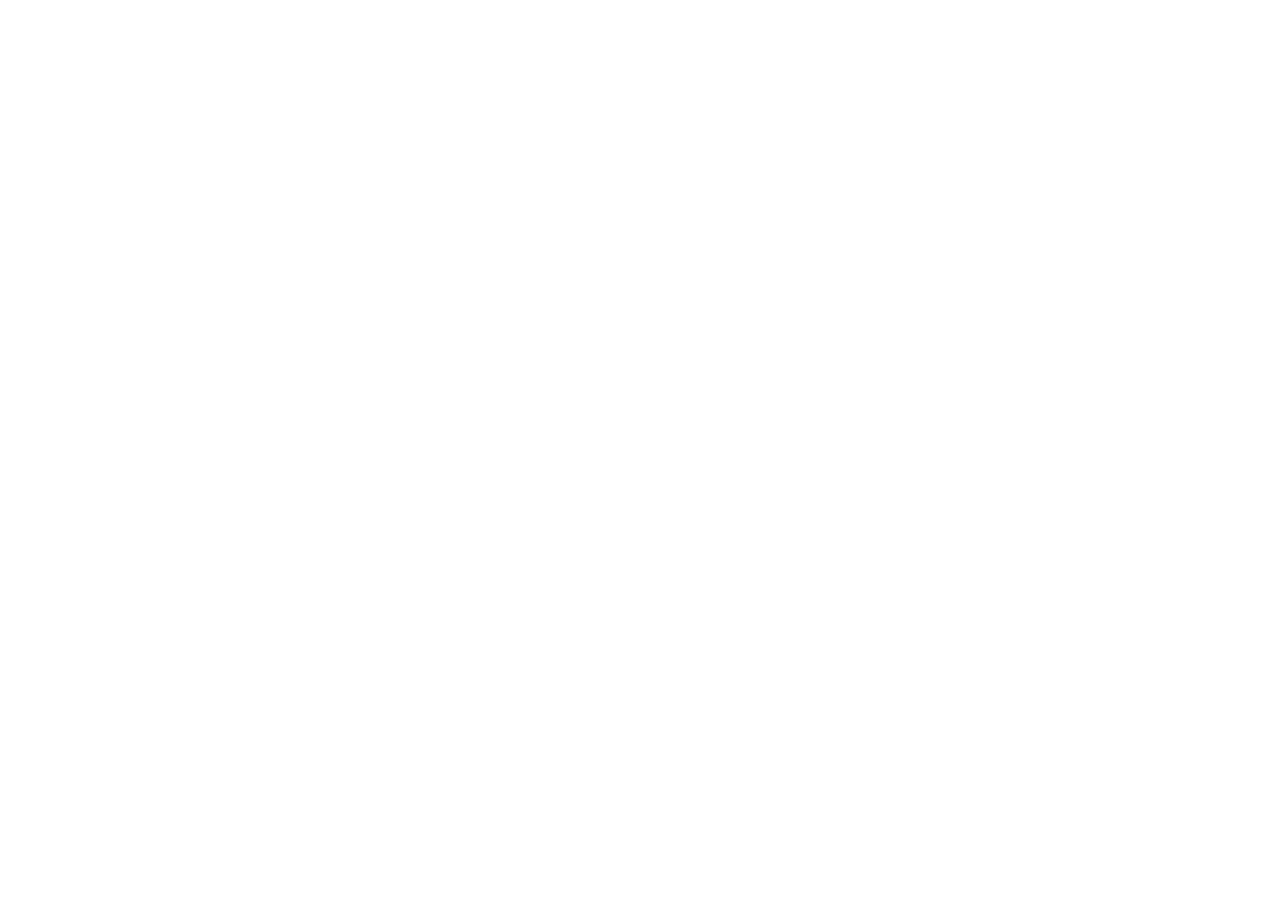
==== about.html @ d9c2dc61 "Fear of loss" ====
<!DOCTYPE html>
<html>

<head>
  <!--Meta data-->
  <meta charset="utf-8">
  <meta name="viewport" content="width=device-width, initial-scale=1">
  <title>Big Board Collection</title>

  <!--Importing All Css needed-->
  <link href="css/style.css" type="text/css" rel="stylesheet" />
  <link href="css/navbar.css" type="text/css" rel="stylesheet" />
  
  <!-- BOOTSTRAP -->
  <link href="https://cdn.jsdelivr.net/npm/bootstrap@5.2.2/dist/css/bootstrap.min.css" rel="stylesheet"
    integrity="sha384-Zenh87qX5JnK2Jl0vWa8Ck2rdkQ2Bzep5IDxbcnCeuOxjzrPF/et3URy9Bv1WTRi" crossorigin="anonymous">
</head>

<body>


    <script src="https://cdn.jsdelivr.net/npm/bootstrap@5.2.2/dist/js/bootstrap.bundle.min.js"
    integrity="sha384-OERcA2EqjJCMA+/3y+gxIOqMEjwtxJY7qPCqsdltbNJuaOe923+mo//f6V8Qbsw3"
    crossorigin="anonymous"></script>
</body>


</html>
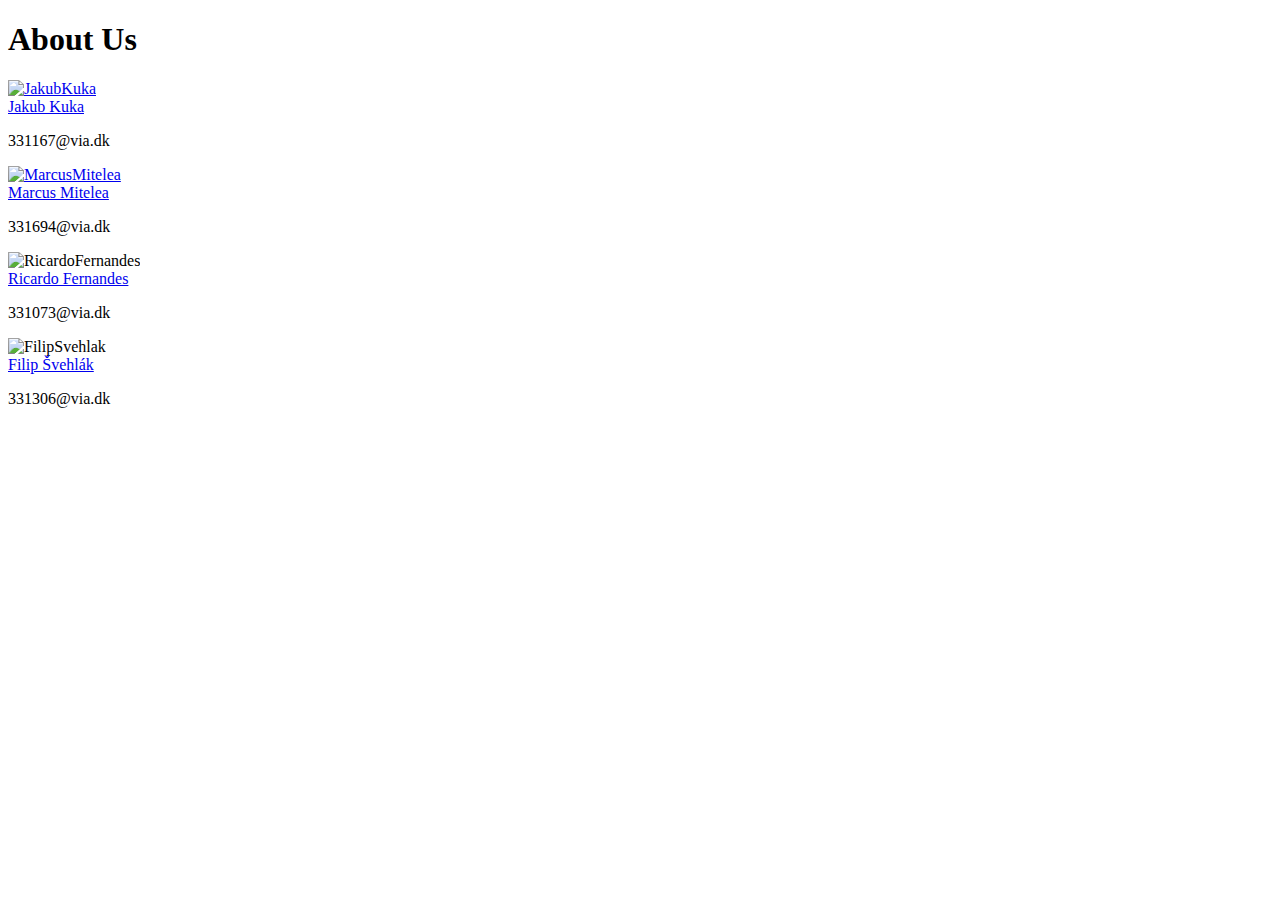
==== commit 41c2b8dd: "mark finish" ====
--- a/about.html
+++ b/about.html
@@ -1,3 +1,5 @@
+<!-- Coded by Mark -->
+
 <!DOCTYPE html>
 <html>
 
@@ -7,21 +9,70 @@
   <meta name="viewport" content="width=device-width, initial-scale=1">
   <title>Big Board Collection</title>
 
-  <!--Importing All Css needed-->
+  <!-- Bootstrap -->
+  <link href="css/bootstrap.min.css" rel="stylesheet">
+
+  <!--Linking our own css-->
   <link href="css/style.css" type="text/css" rel="stylesheet" />
+  <link href="css/about.css" type="text/css" rel="stylesheet" />
   <link href="css/navbar.css" type="text/css" rel="stylesheet" />
-  
-  <!-- BOOTSTRAP -->
-  <link href="https://cdn.jsdelivr.net/npm/bootstrap@5.2.2/dist/css/bootstrap.min.css" rel="stylesheet"
-    integrity="sha384-Zenh87qX5JnK2Jl0vWa8Ck2rdkQ2Bzep5IDxbcnCeuOxjzrPF/et3URy9Bv1WTRi" crossorigin="anonymous">
 </head>
 
+
 <body>
+  <!-- About Us section divided into a separate section (Header and the group participants) 
+    Each person is like a module that has the information filled in-->
+  <section class="AboutUs">
+    <div class="about-us-heading">
+      <h1 class="text-center font-weight-bold">About Us</h1>
+    </div>
 
+    <!-- clearfix group of boxes -->
+    <div class="row clearfix">
+      <!-- the box itself containing everything for a person -->
 
-    <script src="https://cdn.jsdelivr.net/npm/bootstrap@5.2.2/dist/js/bootstrap.bundle.min.js"
-    integrity="sha384-OERcA2EqjJCMA+/3y+gxIOqMEjwtxJY7qPCqsdltbNJuaOe923+mo//f6V8Qbsw3"
-    crossorigin="anonymous"></script>
+      <!-- Jakub's box -->
+      <div class="container p-5" style="width:400px">
+        <a href="https://www.linkedin.com/in/jakub-kuka/"><img src="images/Faces/JakubKuka.jpg" class="img-fluid rounded-circle" alt="JakubKuka"></a>
+        <div class="text-center">
+          <a href="mailto:331167@via.dk">Jakub Kuka</a>
+          <p>331167@via.dk</p>
+        </div>
+      </div>
+
+      <!-- Marks's box -->
+      <div class="container p-5" style="width:400px">
+        <a href="https://www.linkedin.com/in/marcus-mitelea/"><img src="images/Faces/MarcusMit.jpg" class="img-fluid rounded-circle" alt="MarcusMitelea"></a>
+        <div class="text-center">
+          <a href="mailto:331694@via.dk">Marcus Mitelea</a>
+          <p>331694@via.dk</p>
+        </div>
+      </div>
+
+      <!-- Ricardo's box -->
+      <div class="container p-5" style="width:400px">
+        <img src="images/Faces/RicardoFernandes.jpeg" class="img-fluid rounded-circle" alt="RicardoFernandes"></a>
+        <div class="text-center">
+          <a href="mailto:331073@via.dk">Ricardo Fernandes</a>
+          <p>331073@via.dk</p>
+        </div>
+      </div>
+
+      <!-- Filip's box -->
+      <div class="container p-5" style="width:400px">
+        <img src="images/Faces/FilipSvehlak.jpg" alt="FilipSvehlak" class="img-fluid rounded-circle"></a>
+        <div class="text-center">
+          <a href="mailto:331306@via.dk">Filip Švehlák</a>
+          <p>331306@via.dk</p>
+        </div>
+      </div>
+    </div>
+
+  </section>
+</body>
+
+<!-- Bootstrap js -->
+<script src="js/bootstrap.min.js"></script>
 </body>
 
 
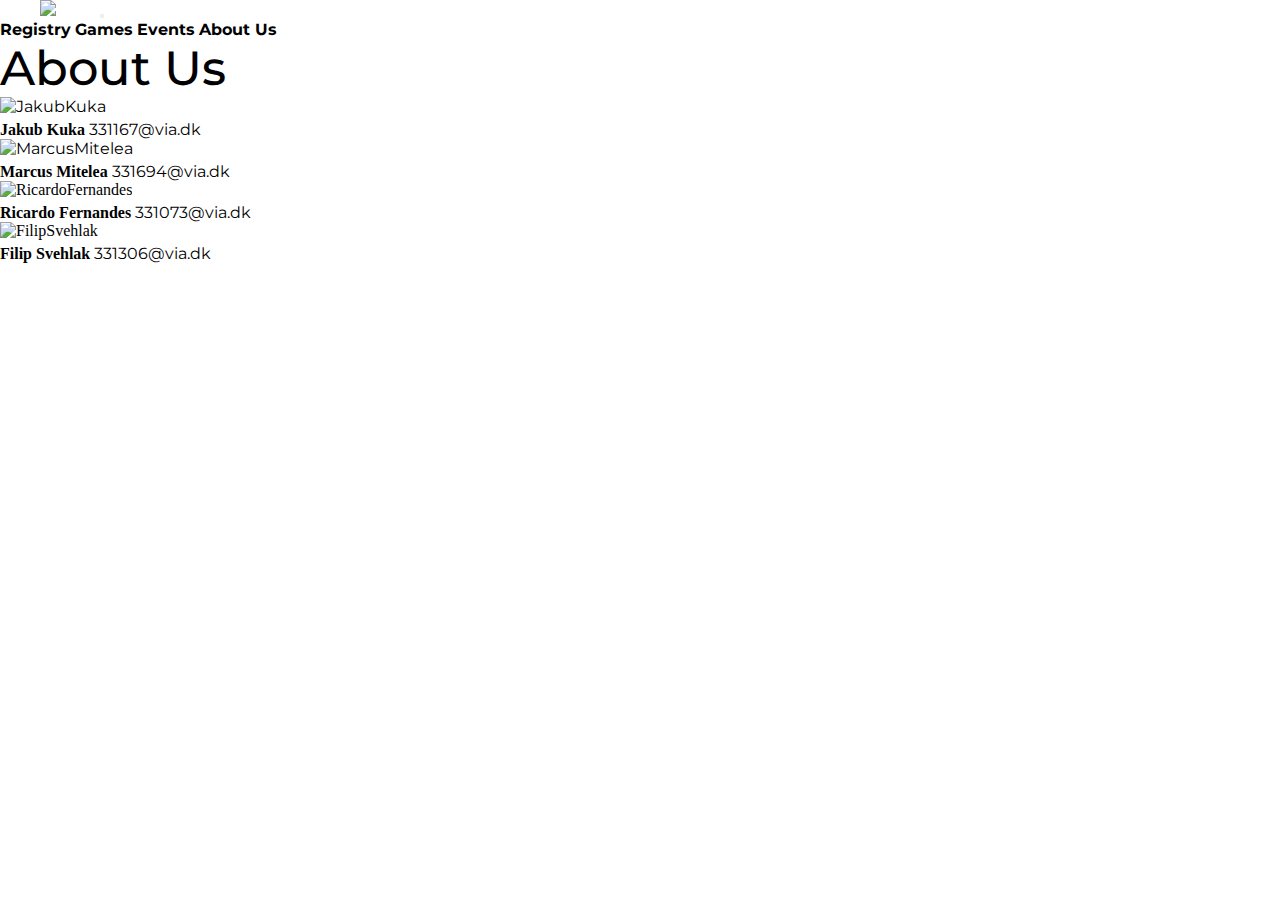
==== commit 1ddebad6: "added navbars" ====
--- a/about.html
+++ b/about.html
@@ -20,6 +20,26 @@
 
 
 <body>
+  <!-- Navbar -->
+  <nav class="navbar navbar-expand-md nav-transparent">
+    <div class="container-fluid">
+      <a class="navbar-brand" href="index.html">
+        <img src="./images/Logo_300x300.png" height="70px">
+      </a>
+      <button class="navbar-toggler" type="button" data-bs-toggle="collapse" data-bs-target="#navbarNavAltMarkup" aria-controls="navbarNavAltMarkup" aria-expanded="false" aria-label="Toggle navigation">
+        <span class="navbar-toggler-icon"></span>
+       </button>
+      <div class="collapse navbar-collapse" id="navbarNavAltMarkup">
+        <div class="navbar-nav">
+          <a class="nav-link p-4"href="registry.html"><strong>Registry</strong></a>
+          <a class="nav-link p-4" href="games.html"><strong>Games</strong></a>
+          <a class="nav-link p-4" href="events.html"><strong>Events</strong></a>
+          <a class="nav-link p-4" href="about.html"><strong>About Us</strong></a>
+        </div>
+      </div>
+    </div>
+  </nav>
+  
   <!-- About Us section divided into a separate section (Header and the group participants) 
     Each person is like a module that has the information filled in-->
   <section class="AboutUs">
@@ -32,38 +52,38 @@
       <!-- the box itself containing everything for a person -->
 
       <!-- Jakub's box -->
-      <div class="container p-5" style="width:400px">
+      <div class="container p-5" style="width:300px">
         <a href="https://www.linkedin.com/in/jakub-kuka/"><img src="images/Faces/JakubKuka.jpg" class="img-fluid rounded-circle" alt="JakubKuka"></a>
         <div class="text-center">
-          <a href="mailto:331167@via.dk">Jakub Kuka</a>
-          <p>331167@via.dk</p>
+          <b class="p-1">Jakub Kuka</b>
+          <a href="mailto:331167@via.dk">331167@via.dk</a>
         </div>
       </div>
 
       <!-- Marks's box -->
-      <div class="container p-5" style="width:400px">
+      <div class="container p-5" style="width:300px">
         <a href="https://www.linkedin.com/in/marcus-mitelea/"><img src="images/Faces/MarcusMit.jpg" class="img-fluid rounded-circle" alt="MarcusMitelea"></a>
         <div class="text-center">
-          <a href="mailto:331694@via.dk">Marcus Mitelea</a>
-          <p>331694@via.dk</p>
+          <b class="p-1">Marcus Mitelea</b>
+          <a href="mailto:331694@via.dk">331694@via.dk</a>
         </div>
       </div>
 
       <!-- Ricardo's box -->
-      <div class="container p-5" style="width:400px">
+      <div class="container p-5" style="width:300px">
         <img src="images/Faces/RicardoFernandes.jpeg" class="img-fluid rounded-circle" alt="RicardoFernandes"></a>
         <div class="text-center">
-          <a href="mailto:331073@via.dk">Ricardo Fernandes</a>
-          <p>331073@via.dk</p>
+          <b class="p-1">Ricardo Fernandes</b>
+          <a href="mailto:331073@via.dk">331073@via.dk</a>
         </div>
       </div>
 
       <!-- Filip's box -->
-      <div class="container p-5" style="width:400px">
+      <div class="container p-5" style="width:300px">
         <img src="images/Faces/FilipSvehlak.jpg" alt="FilipSvehlak" class="img-fluid rounded-circle"></a>
         <div class="text-center">
-          <a href="mailto:331306@via.dk">Filip Švehlák</a>
-          <p>331306@via.dk</p>
+          <b class="p-1">Filip Svehlak</b>
+          <a href="mailto:331306@via.dk">331306@via.dk</a>
         </div>
       </div>
     </div>
@@ -73,7 +93,11 @@
 
 <!-- Bootstrap js -->
 <script src="js/bootstrap.min.js"></script>
+
+<!-- simple footer deprecated till further notice -->
+<!-- <footer class="row">
+  <p class="col-12">Sep Group 7 &copy;</p>
+</footer> -->
 </body>
 
-
 </html>--- a/css/style.css
+++ b/css/style.css
@@ -0,0 +1,121 @@
+@import url('https://fonts.googleapis.com/css?family=Montserrat');
+
+* {
+    box-sizing: border-box;
+    margin: 0;
+    padding: 0;
+    overflow-x: hidden;
+}
+
+html {
+    scroll-behavior: smooth;
+}
+
+.clearfix {
+    overflow: auto;
+}
+
+.clearfix::after {
+    content: "";
+    clear: both;
+    display: table;
+}
+
+a {
+    text-decoration: none;
+    font-family: 'Montserrat';
+}
+
+    a:hover {
+    color: rgb(125, 124, 124);
+    transition: all 0.3s ease-in-out;
+}
+
+p {
+    font-size: 17px;
+    font-weight: 400;
+    font-family: 'Open sans';
+}
+
+h1 {
+    font-size: 48px;
+    font-weight: 500;
+}
+
+h2 {
+    font-size: 32px;
+    font-weight: 500;
+}
+
+h3 {
+    font-size: 28px;
+    font-weight: 500;
+}
+
+h4, h5, h6 {
+    font-size: 22px;
+    font-weight: 500;
+}
+
+p, h1, h2, h3, h4, h5, h6 {
+    color: black;
+}
+
+h1, h2, h3, h4, h5, h6, a {
+    color: black;
+    font-family: 'Montserrat';
+}
+/*button*/
+.btn {
+    padding: 5px 25px;
+    transition: all 0.3s ease-in-out;
+    background-color: #e7e7df00;
+    padding: 0px;
+}
+
+.btn:hover {
+    transform: scale(1.7);
+}
+
+/*content wrapper for the boddy*/
+.content-wrapper{
+    background-image: url(../images/try2.jpg);
+    background-repeat: no-repeat;
+    background-position: bottom  ;
+    background-size: cover;
+    height: 100vh;
+    overflow: hidden;
+    
+}
+/* Breakpoint for mobile devices*/
+@media only screen and (max-width: 767px) {
+.content-wrapper{
+background-image: url(../images/BackgroundMobile.jpg) !important;
+}
+
+.text-wrapper{
+    padding :50px !important;
+    
+}
+
+.text-wrapper h1,.text-wrapper h3{
+    font-size: 20px ;
+   
+}
+
+
+}
+/* text wrapper for the boddy*/
+.text-wrapper{
+    padding: 70px 200px;
+}
+
+.text-wrapper h1,.text-wrapper h3{
+    color: black;
+    overflow: hidden;
+}
+
+.text-wrapper a{
+    color: black;
+    font-size: 30px;
+}--- a/css/navbar.css
+++ b/css/navbar.css
@@ -0,0 +1,9 @@
+/* Navbar logo padding */
+.navbar-brand{              
+    padding: 20px 40px;
+}
+
+.nav-link{
+    color: black;
+}
+
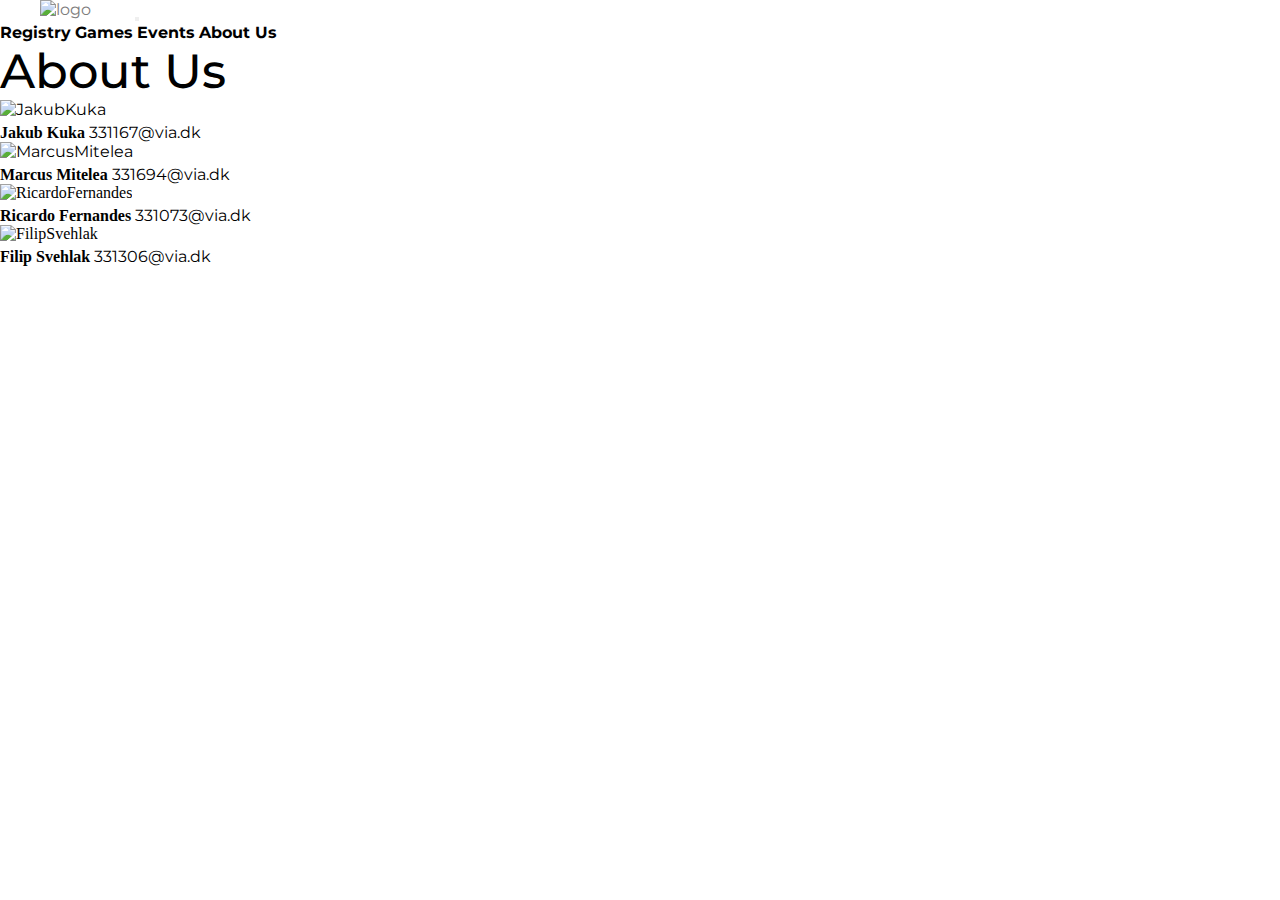
==== commit 40fcd87d: "html cleanup" ====
--- a/about.html
+++ b/about.html
@@ -1,7 +1,7 @@
 <!-- Coded by Mark -->
 
 <!DOCTYPE html>
-<html>
+<html lang="en">
 
 <head>
   <!--Meta data-->
@@ -13,25 +13,24 @@
   <link href="css/bootstrap.min.css" rel="stylesheet">
 
   <!--Linking our own css-->
-  <link href="css/style.css" type="text/css" rel="stylesheet" />
-  <link href="css/about.css" type="text/css" rel="stylesheet" />
-  <link href="css/navbar.css" type="text/css" rel="stylesheet" />
+  <link href="css/style.css" type="text/css" rel="stylesheet">
+  <link href="css/navbar.css" type="text/css" rel="stylesheet">
 </head>
 
 
 <body>
-  <!-- Navbar -->
+<!-- Navbar -->
   <nav class="navbar navbar-expand-md nav-transparent">
     <div class="container-fluid">
       <a class="navbar-brand" href="index.html">
-        <img src="./images/Logo_300x300.png" height="70px">
+        <img src="./images/Logo_300x300.png" height="70" alt="logo">
       </a>
       <button class="navbar-toggler" type="button" data-bs-toggle="collapse" data-bs-target="#navbarNavAltMarkup" aria-controls="navbarNavAltMarkup" aria-expanded="false" aria-label="Toggle navigation">
         <span class="navbar-toggler-icon"></span>
        </button>
       <div class="collapse navbar-collapse" id="navbarNavAltMarkup">
         <div class="navbar-nav">
-          <a class="nav-link p-4"href="registry.html"><strong>Registry</strong></a>
+          <a class="nav-link p-4" href="registry.html"><strong>Registry</strong></a>
           <a class="nav-link p-4" href="games.html"><strong>Games</strong></a>
           <a class="nav-link p-4" href="events.html"><strong>Events</strong></a>
           <a class="nav-link p-4" href="about.html"><strong>About Us</strong></a>
@@ -71,7 +70,7 @@
 
       <!-- Ricardo's box -->
       <div class="container p-5" style="width:300px">
-        <img src="images/Faces/RicardoFernandes.jpeg" class="img-fluid rounded-circle" alt="RicardoFernandes"></a>
+        <img src="images/Faces/RicardoFernandes.jpeg" class="img-fluid rounded-circle" alt="RicardoFernandes">
         <div class="text-center">
           <b class="p-1">Ricardo Fernandes</b>
           <a href="mailto:331073@via.dk">331073@via.dk</a>
@@ -80,24 +79,18 @@
 
       <!-- Filip's box -->
       <div class="container p-5" style="width:300px">
-        <img src="images/Faces/FilipSvehlak.jpg" alt="FilipSvehlak" class="img-fluid rounded-circle"></a>
+        <img src="images/Faces/FilipSvehlak.jpg" alt="FilipSvehlak" class="img-fluid rounded-circle">
         <div class="text-center">
           <b class="p-1">Filip Svehlak</b>
           <a href="mailto:331306@via.dk">331306@via.dk</a>
         </div>
       </div>
     </div>
-
   </section>
-</body>
 
 <!-- Bootstrap js -->
 <script src="js/bootstrap.min.js"></script>
 
-<!-- simple footer deprecated till further notice -->
-<!-- <footer class="row">
-  <p class="col-12">Sep Group 7 &copy;</p>
-</footer> -->
 </body>
 
 </html>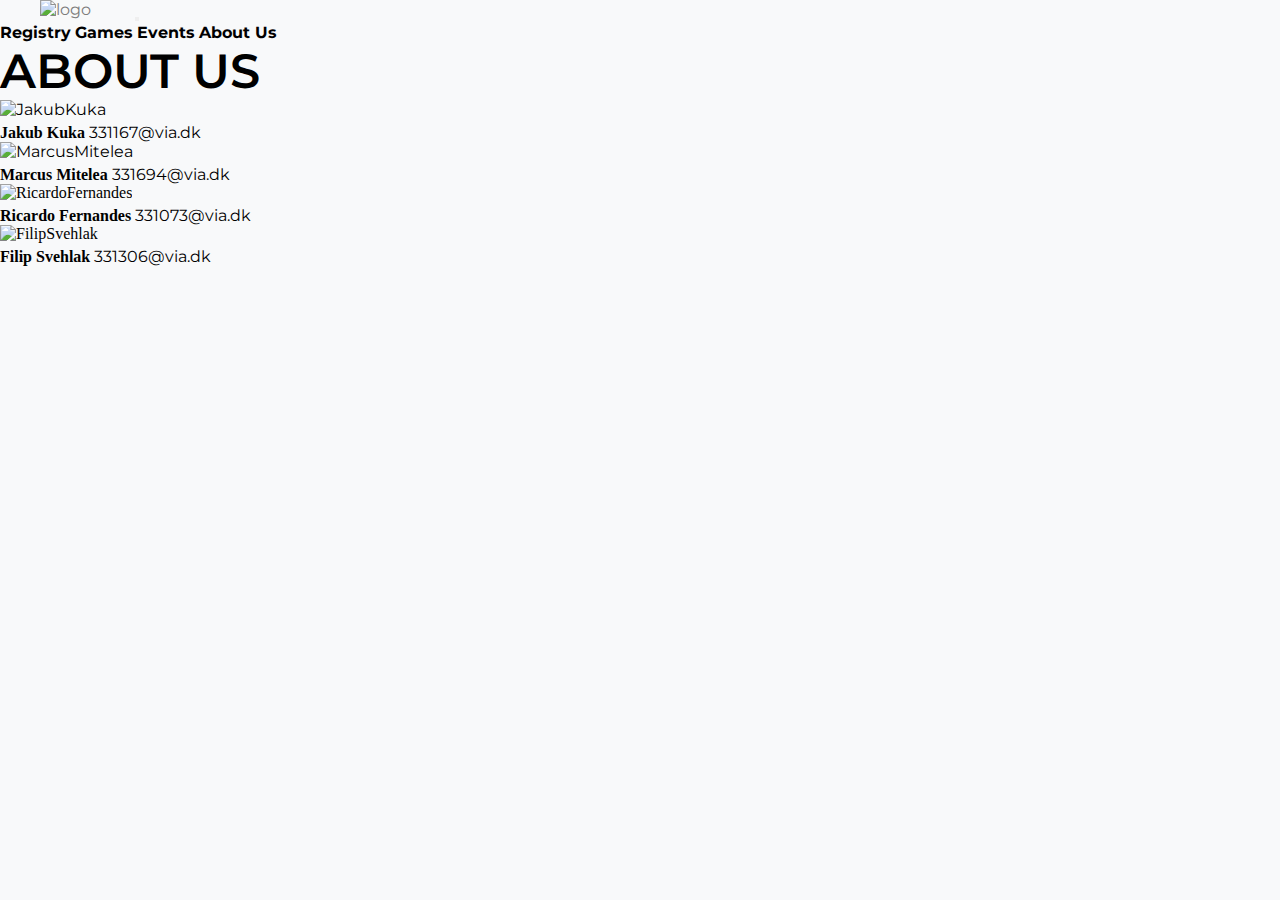
==== commit 180e55c7: "fs" ====
--- a/about.html
+++ b/about.html
@@ -23,7 +23,7 @@
   <nav class="navbar navbar-expand-md nav-transparent">
     <div class="container-fluid">
       <a class="navbar-brand" href="index.html">
-        <img src="./images/Logo_300x300.png" height="70" alt="logo">
+        <img src="./images/Logo_300x300.png" height="50" alt="logo">
       </a>
       <button class="navbar-toggler" type="button" data-bs-toggle="collapse" data-bs-target="#navbarNavAltMarkup" aria-controls="navbarNavAltMarkup" aria-expanded="false" aria-label="Toggle navigation">
         <span class="navbar-toggler-icon"></span>
@@ -87,7 +87,7 @@
       </div>
     </div>
   </section>
-
+  
 <!-- Bootstrap js -->
 <script src="js/bootstrap.min.js"></script>
 
--- a/css/style.css
+++ b/css/style.css
@@ -1,8 +1,11 @@
 @import url('https://fonts.googleapis.com/css?family=Montserrat');
 
+body {
+    background-color: #F8F9FA !important;
+}
 * {
     box-sizing: border-box;
-    margin: 0;
+    margin: 0; 
     padding: 0;
     overflow-x: hidden;
 }
@@ -37,9 +40,13 @@
     font-family: 'Open sans';
 }
 
+h1, h2 {
+    text-transform: uppercase;
+}
+
 h1 {
     font-size: 48px;
-    font-weight: 500;
+    font-weight: 600;
 }
 
 h2 {
@@ -69,17 +76,22 @@
 .btn {
     padding: 5px 25px;
     transition: all 0.3s ease-in-out;
-    background-color: #e7e7df00;
-    padding: 0px;
+    background-color: #d9d9d97c;
+    border: 0.5px solid grey;
+    border-radius: 30px;
 }
 
 .btn:hover {
-    transform: scale(1.7);
+    transform: scale(1.3);
+    border: 0.5px solid grey;
+    border-radius: 30px;
+    background-color: #d9d9d972;
+    
 }
 
-/*content wrapper for the boddy*/
+/*content wrapper for the body*/
 .content-wrapper{
-    background-image: url(../images/try2.jpg);
+    background-image: url(../images/Background.jpg);
     background-repeat: no-repeat;
     background-position: bottom  ;
     background-size: cover;
@@ -91,18 +103,17 @@
 @media only screen and (max-width: 767px) {
 .content-wrapper{
 background-image: url(../images/BackgroundMobile.jpg) !important;
+overflow-y: auto;
 }
 
 .text-wrapper{
-    padding :50px !important;
-    
+    padding :150px  !important;
 }
 
 .text-wrapper h1,.text-wrapper h3{
-    font-size: 20px ;
-   
+    font-size: 30px ;
+    
 }
-
 
 }
 /* text wrapper for the boddy*/
@@ -117,5 +128,16 @@
 
 .text-wrapper a{
     color: black;
-    font-size: 30px;
+    font-size: 28px;
+}
+
+.text-wrapper h3{
+    padding: 10px 0px 13px 0px;
+}
+
+/*footer*/
+.footer p {
+    margin: 0 !important;
+    color: white;
+    padding: 12px 0;
 }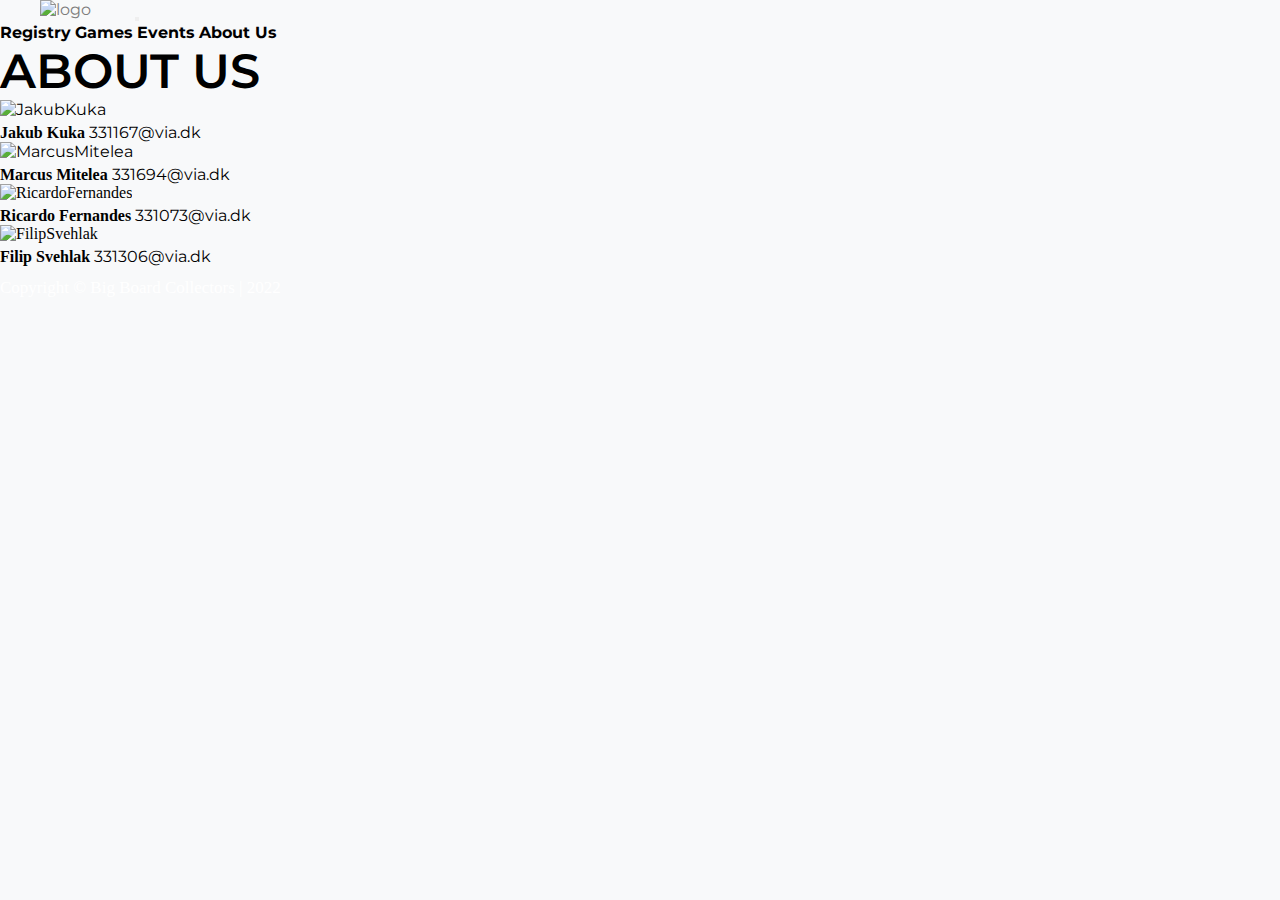
==== commit ceb70532: "tfg" ====
--- a/about.html
+++ b/about.html
@@ -88,6 +88,12 @@
     </div>
   </section>
   
+  <footer class="p-4 bg-dark text-white text-left container-fluid m-0 footer">
+    <div>
+      <p>Copyright © Big Board Collectors | 2022</p>
+    </div>
+  </footer>
+
 <!-- Bootstrap js -->
 <script src="js/bootstrap.min.js"></script>
 
--- a/css/style.css
+++ b/css/style.css
@@ -128,11 +128,7 @@
 
 .text-wrapper a{
     color: black;
-    font-size: 28px;
-}
-
-.text-wrapper h3{
-    padding: 10px 0px 13px 0px;
+    font-size: 30px;
 }
 
 /*footer*/
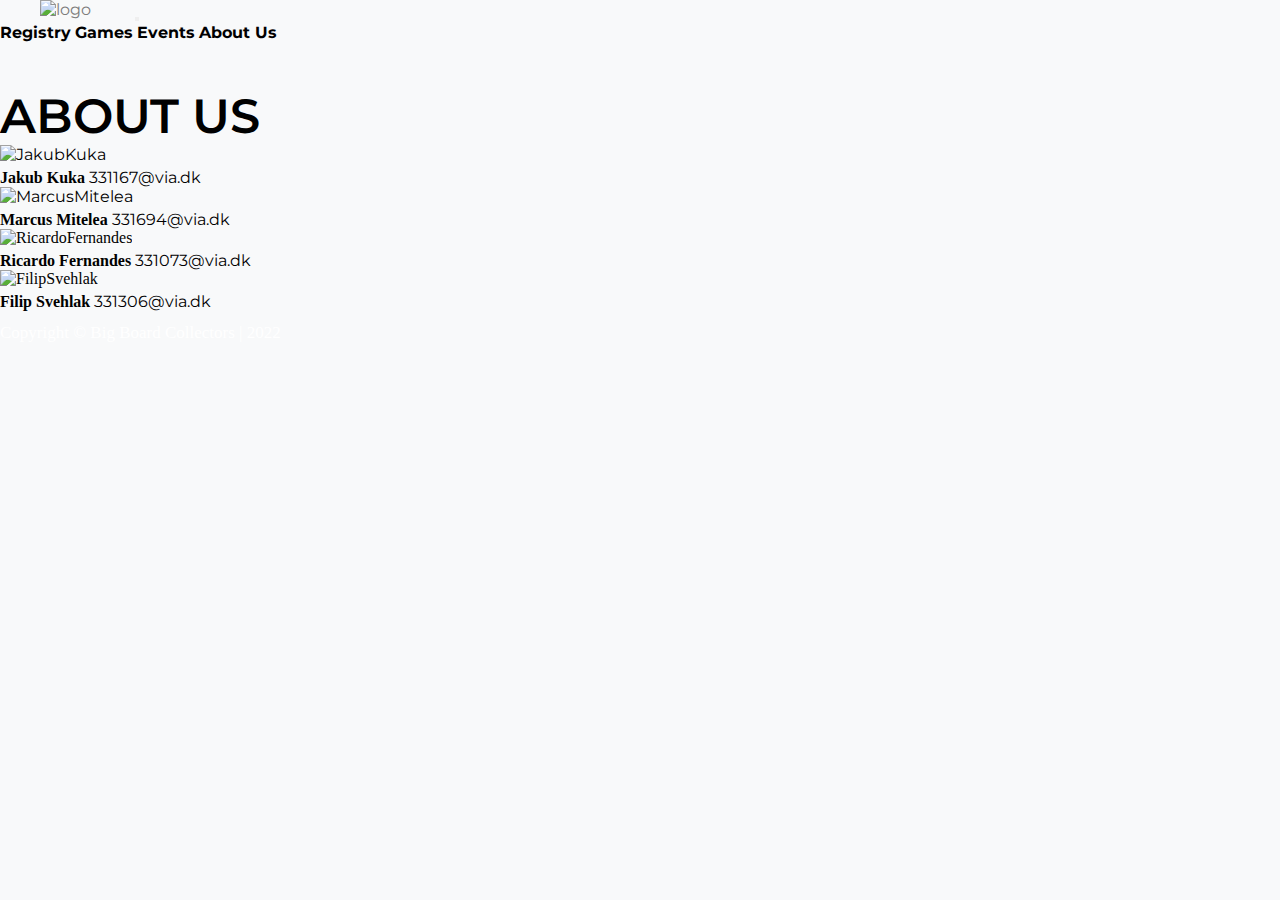
==== commit ccd2a719: "testing" ====
--- a/about.html
+++ b/about.html
@@ -15,10 +15,11 @@
   <!--Linking our own css-->
   <link href="css/style.css" type="text/css" rel="stylesheet">
   <link href="css/navbar.css" type="text/css" rel="stylesheet">
+  <link href="css/about.css" type="text/css" rel="stylesheet">
 </head>
 
 
-<body>
+<body class="d-flex flex-column min-vh-100">
 <!-- Navbar -->
   <nav class="navbar navbar-expand-md nav-transparent">
     <div class="container-fluid">
@@ -51,7 +52,7 @@
       <!-- the box itself containing everything for a person -->
 
       <!-- Jakub's box -->
-      <div class="container p-5" style="width:300px">
+      <div class="container p-5">
         <a href="https://www.linkedin.com/in/jakub-kuka/"><img src="images/Faces/JakubKuka.jpg" class="img-fluid rounded-circle" alt="JakubKuka"></a>
         <div class="text-center">
           <b class="p-1">Jakub Kuka</b>
@@ -60,7 +61,7 @@
       </div>
 
       <!-- Marks's box -->
-      <div class="container p-5" style="width:300px">
+      <div class="container p-5">
         <a href="https://www.linkedin.com/in/marcus-mitelea/"><img src="images/Faces/MarcusMit.jpg" class="img-fluid rounded-circle" alt="MarcusMitelea"></a>
         <div class="text-center">
           <b class="p-1">Marcus Mitelea</b>
@@ -69,7 +70,7 @@
       </div>
 
       <!-- Ricardo's box -->
-      <div class="container p-5" style="width:300px">
+      <div class="container p-5">
         <img src="images/Faces/RicardoFernandes.jpeg" class="img-fluid rounded-circle" alt="RicardoFernandes">
         <div class="text-center">
           <b class="p-1">Ricardo Fernandes</b>
@@ -78,7 +79,7 @@
       </div>
 
       <!-- Filip's box -->
-      <div class="container p-5" style="width:300px">
+      <div class="container p-5">
         <img src="images/Faces/FilipSvehlak.jpg" alt="FilipSvehlak" class="img-fluid rounded-circle">
         <div class="text-center">
           <b class="p-1">Filip Svehlak</b>
@@ -88,7 +89,7 @@
     </div>
   </section>
   
-  <footer class="p-4 bg-dark text-white text-left container-fluid m-0 footer">
+  <footer class="bg-dark text-white text-left container-fluid footer mt-auto">
     <div>
       <p>Copyright © Big Board Collectors | 2022</p>
     </div>
--- a/css/about.css
+++ b/css/about.css
@@ -0,0 +1,7 @@
+.container{
+    width: 300px;
+}
+
+.AboutUs{
+    padding-top: 5vh;
+}